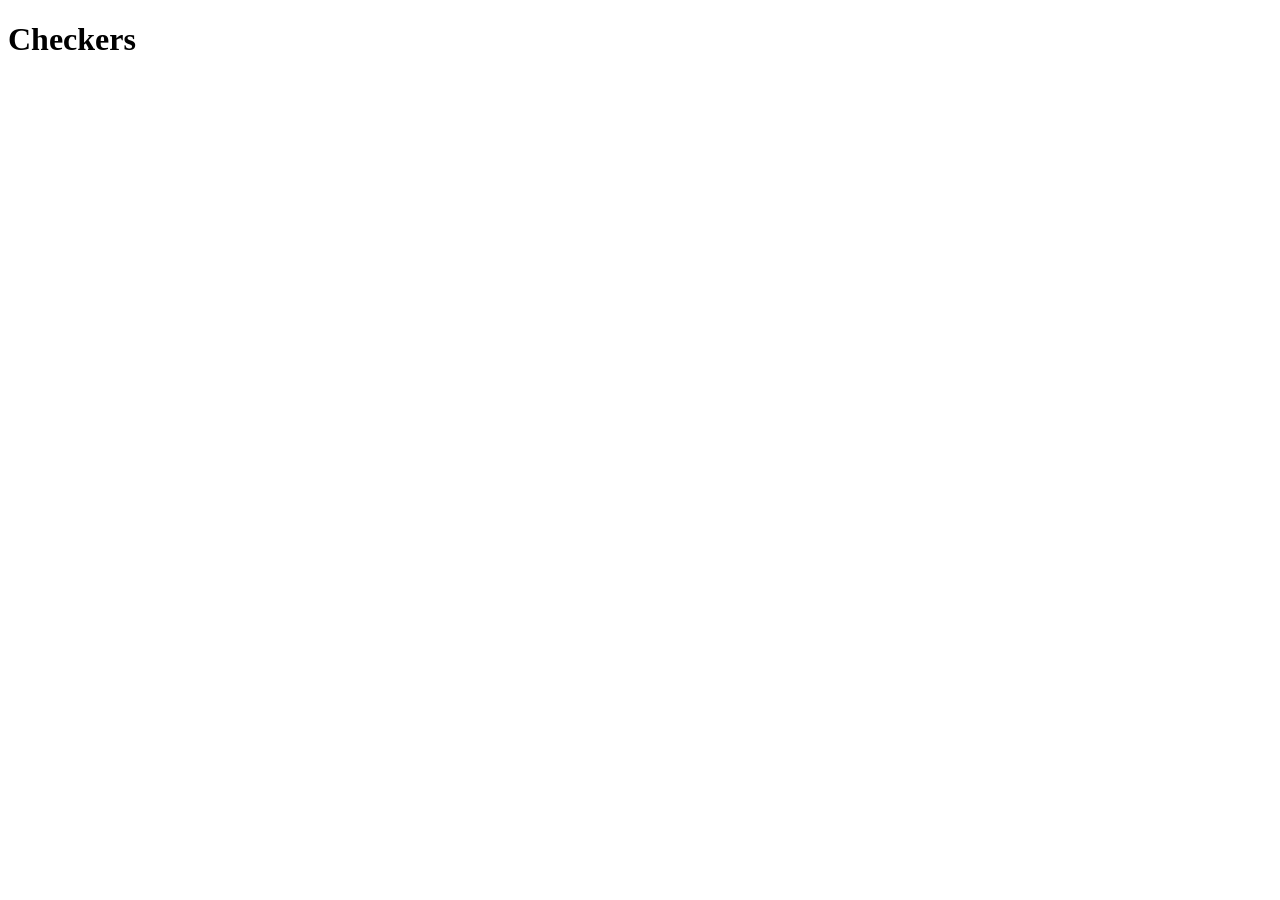
==== checkerboard.html @ f34615e4 "Add html file for checkerboard" ====
<!DOCTYPE html>
<html lang="en">
<head>
    <title>Test Divs</title>
    <style>
       /* TODO : insert your styles here to make the checkerboard look like
       https://raw.githubusercontent.com/orlandpm/epischool-code/main/checkerboard.png */

    </style>
</head>
<body>
    <h1>Checkers</h1>
    <div id="board">
        <div class="light square"></div>
        <div class="dark square">
            <div class="black piece"></div>
        </div>
        <div class="light square"></div>
        <div class="dark square">
            <div class="black piece"></div>
        </div>
        <div class="light square"></div>
        <div class="dark square">
            <div class="black piece"></div>
        </div>
        <div class="light square"></div>
        <div class="dark square">
            <div class="black piece"></div>
        </div>

        <div class="dark square">
            <div class="black piece"></div>
        </div>
        <div class="light square"></div>
        <div class="dark square">
            <div class="black piece"></div>
        </div>
        <div class="light square"></div>
        <div class="dark square">
            <div class="black piece"></div>
        </div>
        <div class="light square"></div>
        <div class="dark square">
            <div class="black piece"></div>
        </div>
        <div class="light square"></div>
        
        <div class="light square"></div>
        <div class="dark square">
            <div class="black piece"></div>
        </div>
        <div class="light square"></div>
        <div class="dark square">
            <div class="black piece"></div>
        </div>
        <div class="light square"></div>
        <div class="dark square">
            <div class="black piece"></div>
        </div>
        <div class="light square"></div>
        <div class="dark square">
            <div class="black piece"></div>
        </div>

        <div class="dark square"></div>
        <div class="light square"></div>
        <div class="dark square"></div>
        <div class="light square"></div>
        <div class="dark square"></div>
        <div class="light square"></div>
        <div class="dark square"></div>
        <div class="light square"></div>  

        <div class="light square"></div>
        <div class="dark square"></div>
        <div class="light square"></div>
        <div class="dark square"></div>
        <div class="light square"></div>
        <div class="dark square"></div>
        <div class="light square"></div>
        <div class="dark square"></div>

        <div class="dark square">
            <div class="red piece"></div>
        </div>
        <div class="light square"></div>
        <div class="dark square">
            <div class="red piece"></div>
        </div>
        <div class="light square"></div>
        <div class="dark square">
            <div class="red piece"></div>
        </div>
        <div class="light square"></div>
        <div class="dark square">
            <div class="red piece"></div>
        </div>
        <div class="light square"></div>          
        
        <div class="light square"></div>
        <div class="dark square">
            <div class="red piece"></div>
        </div>
        <div class="light square"></div>
        <div class="dark square">
            <div class="red piece"></div>
        </div>
        <div class="light square"></div>
        <div class="dark square">
            <div class="red piece"></div>
        </div>
        <div class="light square"></div>
        <div class="dark square">
            <div class="red piece"></div>
        </div>

        <div class="dark square">
            <div class="red piece"></div>
        </div>
        <div class="light square"></div>
        <div class="dark square">
            <div class="red piece"></div>
        </div>
        <div class="light square"></div>
        <div class="dark square">
            <div class="red piece"></div>
        </div>
        <div class="light square"></div>
        <div class="dark square">
            <div class="red piece"></div>
        </div>
        <div class="light square"></div>
    </div>

</body>
</html>
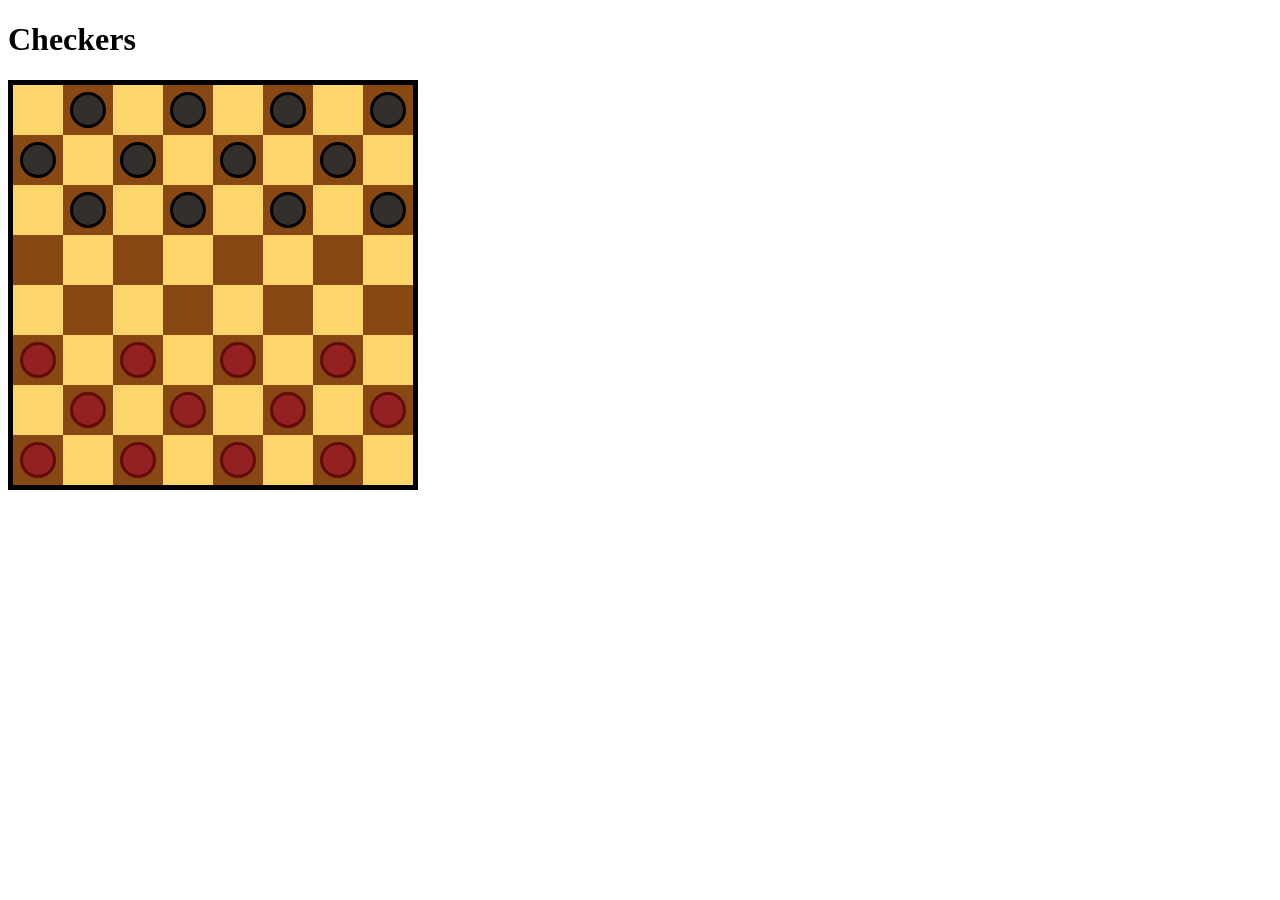
==== commit 5a045223: "Finish checkerboard assignment" ====
--- a/checkerboard.html
+++ b/checkerboard.html
@@ -1,135 +1,182 @@
 <!DOCTYPE html>
 <html lang="en">
 <head>
-    <title>Test Divs</title>
+    <title>Checkerboard</title>
     <style>
-       /* TODO : insert your styles here to make the checkerboard look like
-       https://raw.githubusercontent.com/orlandpm/epischool-code/main/checkerboard.png */
+       #board {
+           border: 5px solid black;
+           position: absolute;
+           background-color: purple;
+           width: 400px;
+           height: 400px;
+           padding: 0px;
+       }
+
+       .light-square {
+           width: 50px;
+           height: 50px;
+           position: relative;
+           background-color: #fcd66d;
+           display: inline-table;
+           float: left;
+       }
+
+       .dark-square {
+           width: 50px;
+           height: 50px;
+           position: relative;
+           background-color: #874814;
+           display: inline-block;
+           float: left;
+       }
+
+       .black-piece {
+           width: 30px;
+           height: 30px;
+           top: 7px;
+           left: 7px;
+           position: relative;
+           border: 3px solid black;
+           border-radius: 20px;
+           background-color: #33302b;
+       }
+
+       .red-piece {
+           width: 30px;
+           height: 30px;
+           top: 7px;
+           left: 7px;
+           position: relative;
+           border: 3px solid #610b0b;
+           border-radius: 20px;
+           background-color: #942121;
+       }
+
 
     </style>
 </head>
 <body>
     <h1>Checkers</h1>
     <div id="board">
-        <div class="light square"></div>
-        <div class="dark square">
-            <div class="black piece"></div>
+        <div class="light-square"></div>
+        <div class="dark-square">
+            <div class="black-piece"></div>
         </div>
-        <div class="light square"></div>
-        <div class="dark square">
-            <div class="black piece"></div>
+        <div class="light-square"></div>
+        <div class="dark-square">
+            <div class="black-piece"></div>
         </div>
-        <div class="light square"></div>
-        <div class="dark square">
-            <div class="black piece"></div>
+        <div class="light-square"></div>
+        <div class="dark-square">
+            <div class="black-piece"></div>
         </div>
-        <div class="light square"></div>
-        <div class="dark square">
-            <div class="black piece"></div>
+        <div class="light-square"></div>
+        <div class="dark-square">
+            <div class="black-piece"></div>
         </div>
 
-        <div class="dark square">
-            <div class="black piece"></div>
+        <div class="dark-square">
+            <div class="black-piece"></div>
         </div>
-        <div class="light square"></div>
-        <div class="dark square">
-            <div class="black piece"></div>
+        <div class="light-square"></div>
+        <div class="dark-square">
+            <div class="black-piece"></div>
         </div>
-        <div class="light square"></div>
-        <div class="dark square">
-            <div class="black piece"></div>
+        <div class="light-square"></div>
+        <div class="dark-square">
+            <div class="black-piece"></div>
         </div>
-        <div class="light square"></div>
-        <div class="dark square">
-            <div class="black piece"></div>
+        <div class="light-square"></div>
+        <div class="dark-square">
+            <div class="black-piece"></div>
         </div>
-        <div class="light square"></div>
+        <div class="light-square"></div>
         
-        <div class="light square"></div>
-        <div class="dark square">
-            <div class="black piece"></div>
+        <div class="light-square"></div>
+        <div class="dark-square">
+            <div class="black-piece"></div>
         </div>
-        <div class="light square"></div>
-        <div class="dark square">
-            <div class="black piece"></div>
+        <div class="light-square"></div>
+        <div class="dark-square">
+            <div class="black-piece"></div>
         </div>
-        <div class="light square"></div>
-        <div class="dark square">
-            <div class="black piece"></div>
+        <div class="light-square"></div>
+        <div class="dark-square">
+            <div class="black-piece"></div>
         </div>
-        <div class="light square"></div>
-        <div class="dark square">
-            <div class="black piece"></div>
+        <div class="light-square"></div>
+        <div class="dark-square">
+            <div class="black-piece"></div>
         </div>
 
-        <div class="dark square"></div>
-        <div class="light square"></div>
-        <div class="dark square"></div>
-        <div class="light square"></div>
-        <div class="dark square"></div>
-        <div class="light square"></div>
-        <div class="dark square"></div>
-        <div class="light square"></div>  
+        <div class="dark-square"></div>
+        <div class="light-square"></div>
+        <div class="dark-square"></div>
+        <div class="light-square"></div>
+        <div class="dark-square"></div>
+        <div class="light-square"></div>
+        <div class="dark-square"></div>
+        <div class="light-square"></div>  
 
-        <div class="light square"></div>
-        <div class="dark square"></div>
-        <div class="light square"></div>
-        <div class="dark square"></div>
-        <div class="light square"></div>
-        <div class="dark square"></div>
-        <div class="light square"></div>
-        <div class="dark square"></div>
+        <div class="light-square"></div>
+        <div class="dark-square"></div>
+        <div class="light-square"></div>
+        <div class="dark-square"></div>
+        <div class="light-square"></div>
+        <div class="dark-square"></div>
+        <div class="light-square"></div>
+        <div class="dark-square"></div>
 
-        <div class="dark square">
-            <div class="red piece"></div>
+        <div class="dark-square">
+            <div class="red-piece"></div>
         </div>
-        <div class="light square"></div>
-        <div class="dark square">
-            <div class="red piece"></div>
+        <div class="light-square"></div>
+        <div class="dark-square">
+            <div class="red-piece"></div>
         </div>
-        <div class="light square"></div>
-        <div class="dark square">
-            <div class="red piece"></div>
+        <div class="light-square"></div>
+        <div class="dark-square">
+            <div class="red-piece"></div>
         </div>
-        <div class="light square"></div>
-        <div class="dark square">
-            <div class="red piece"></div>
+        <div class="light-square"></div>
+        <div class="dark-square">
+            <div class="red-piece"></div>
         </div>
-        <div class="light square"></div>          
+        <div class="light-square"></div>          
         
-        <div class="light square"></div>
-        <div class="dark square">
-            <div class="red piece"></div>
+        <div class="light-square"></div>
+        <div class="dark-square">
+            <div class="red-piece"></div>
         </div>
-        <div class="light square"></div>
-        <div class="dark square">
-            <div class="red piece"></div>
+        <div class="light-square"></div>
+        <div class="dark-square">
+            <div class="red-piece"></div>
         </div>
-        <div class="light square"></div>
-        <div class="dark square">
-            <div class="red piece"></div>
+        <div class="light-square"></div>
+        <div class="dark-square">
+            <div class="red-piece"></div>
         </div>
-        <div class="light square"></div>
-        <div class="dark square">
-            <div class="red piece"></div>
+        <div class="light-square"></div>
+        <div class="dark-square">
+            <div class="red-piece"></div>
         </div>
 
-        <div class="dark square">
-            <div class="red piece"></div>
+        <div class="dark-square">
+            <div class="red-piece"></div>
         </div>
-        <div class="light square"></div>
-        <div class="dark square">
-            <div class="red piece"></div>
+        <div class="light-square"></div>
+        <div class="dark-square">
+            <div class="red-piece"></div>
         </div>
-        <div class="light square"></div>
-        <div class="dark square">
-            <div class="red piece"></div>
+        <div class="light-square"></div>
+        <div class="dark-square">
+            <div class="red-piece"></div>
         </div>
-        <div class="light square"></div>
-        <div class="dark square">
-            <div class="red piece"></div>
+        <div class="light-square"></div>
+        <div class="dark-square">
+            <div class="red-piece"></div>
         </div>
-        <div class="light square"></div>
+        <div class="light-square"></div>
     </div>
 
 </body>
